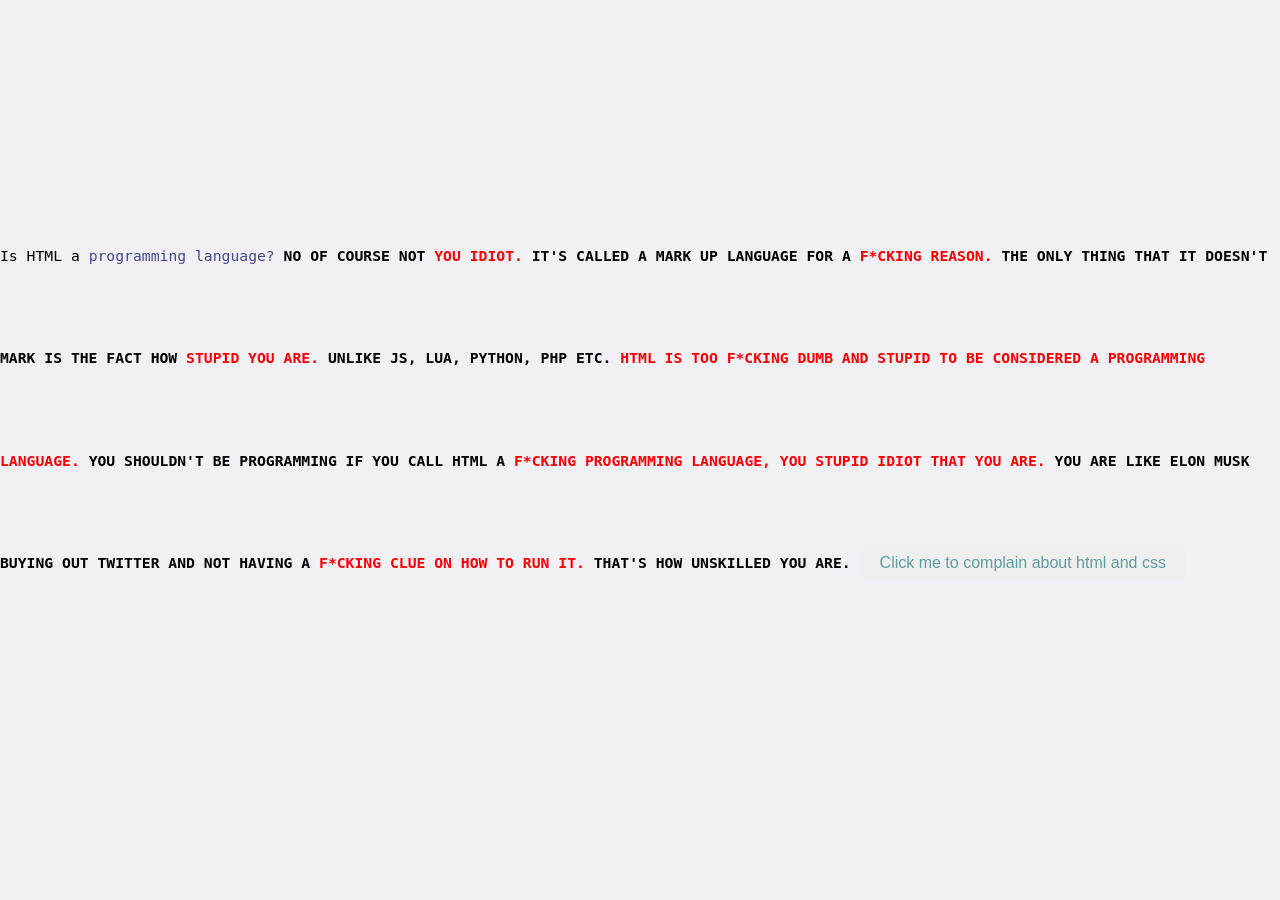
==== HTMLisgeenprogramminglanguage/index.html @ 5ea3082b "Site added Htmlisnotaprogramminglanguage" ====
<!DOCTYPE html>
<html lang="EN">
<link rel="stylesheet" href="./style.css" />

<head>
<meta charset="UTF-8">
<meta name="viewport" content="width=device-width, initial-scale=1.0" />
<title>Html is not a language</title>
</head>

<body class="animations">
        <main>
          <div id="lijn1" role="text">
            <span>Is HTML a computer</span> <span id="lang">language?</span>
            <strong>Yes. 👍</strong>
          </div>
          <div id="lijn2" role="text">
            <span>Do people purposely</span> <span id="prog">program</span> <span>in HTML?</span>
            <strong>Surprisingly, yes. 👍</strong>
          </div>
          <div id="lijn3" role="text">
            <span>Is HTML a </span><span id="PL">programming language?</span>
            <strong id="first">NO OF COURSE NOT <strong id="idiot"> YOU IDIOT.</strong></strong><strong id="second"> IT'S CALLED A MARK UP LANGUAGE FOR A <strong id="FR">F*CKING REASON.</strong></strong><strong id="third"> THE ONLY THING THAT IT DOESN'T MARK IS THE FACT HOW <strong id="idiot">STUPID YOU ARE.</strong></strong></strong><strong id="fourth"> UNLIKE JS, LUA, PYTHON, PHP ETC. <strong id="FR">HTML IS TOO F*CKING DUMB AND <strong id="idiot"> STUPID TO BE CONSIDERED A PROGRAMMING LANGUAGE.</strong></strong><strong id="fifth"> YOU SHOULDN'T BE PROGRAMMING IF YOU CALL HTML A <strong id="FR">F*CKING PROGRAMMING LANGUAGE,</strong></strong><strong id="sixth"><strong id="idiot"> YOU STUPID IDIOT THAT YOU ARE.</strong></strong><strong id="seventh"> YOU ARE LIKE ELON MUSK BUYING OUT TWITTER AND NOT HAVING A <strong id="FR">F*CKING  CLUE ON HOW TO RUN IT.</strong></strong><strong id="eight"> THAT'S HOW UNSKILLED YOU ARE.</strong>
            <a href="secondpagde.html">
              <button>Click me to complain about html and css</button>
              

          </div>
        
        </main>

</body>


</html>
---- HTMLisgeenprogramminglanguage/style.css ----
.animations {
  position: relative;
  margin: 0;
  display: flex;
  width: 100%;
  height: 50%;
  overflow: hidden;
  align-items: center;
  justify-content: center;
  font-family: monospace, monospace;
  font-size: 1.15vw;
  line-height: 8vw;
  user-select: none;
}


#lijn1 *,
#lijn2 * {
  opacity: 0;
  animation: show 1s linear 1, hide 1s linear 1;
  animation-fill-mode: forwards;
}

#lijn3 * {
  opacity: 0;
  animation: show 1s linear 1;
  animation-fill-mode: forwards;
}


@keyframes show {
  100% { opacity: 1; }
}

@keyframes hide {
  100% { opacity: 0; }
}

#lijn1 span {
  animation-delay: 1s, 8.5s;
}

#lijn1 strong {
  color: green;
  animation-delay: 2.5s, 8.5s;
}

#lijn2 span {
  animation-delay: 4.5s, 8.5s;
}

#lijn2 strong {
  color: green;
  animation-delay: 6s, 8.5s;
}

#lijn3 span {
  animation-delay: 10s;
}

#lijn3 #first {
  animation-delay: 12.10s;
}

#lijn3 #second {
  animation-delay: 14.10s;
}

#lijn3 #third {
  animation-delay: 16.10s;
}
#lijn3 #fourth {
  animation-delay: 18.10s;
}
#lijn3 #fifth {
  animation-delay: 20.25s;
}
#lijn3 #sixth {
  animation-delay: 22.30s;
}
#lijn3 #seventh {
  animation-delay: 24.35s;
}
#lijn3 #eight {
  animation-delay: 26.40s;
}

#lijn3 button {
  color: cadetblue;
  padding: 10px 20px;
  border: none;
  border-radius: 10px;
  font-size: 16px;
  animation-delay: 28.40s;
}
#PL {
  color: rgb(70, 70, 147);

}

#idiot, #FR {
  color: red;
}

@keyframes animateLang {
  0%, 5% { opacity: 0; transform: translate(0, 0); }
  10%, 42.5% { opacity: 1; transform: translate(0, 0); }
  47.5%, 50% { opacity: 1; transform: translate(3ch, 16vw); }
  55%, 100% { opacity: 0; transform: translate(3ch, 16vw); }
}

#lijn1 #lang {
  color: rgb(70, 70, 147);
  display: inline-block;
  position: relative;
  animation: animateLang 20s 1 linear;
  animation-fill-mode: forwards;
}

@keyframes animateProg {
  0%, 22.5% { opacity: 0; transform: translate(0, 0); }
  27.5%, 42.5% { opacity: 1; transform: translate(0, 0); }
  47.5%, 50% { opacity: 1; transform: translate(-10ch, 8vw); }
  55%, 100% { opacity: 0; transform: translate(-10ch, 8vw); }
}

#lijn2 #prog {
  color: rgb(70, 70, 147);
  display: inline-block;
  position: relative;
  animation: animateProg 20s 1 linear;
  animation-fill-mode: forwards;
}

body {

  font-family: arial, sans-serif;
  background-color: #f0f0f5;
  display: flex;

  justify-content: center;

  

  height: 25vh;

  margin: 0;
}
header {
  margin: 15px;

}
.post {
  background-color: #fff;
  padding: 30px 50px;

  border-radius: 15px;

  box-shadow: 0 4px 8px rgba(0, 0, 0, 0.1);

  width: 700px;
  text-align: center;

  
  

}
form input {
width:100%;
padding: 10px;
margin: 5px;
}
#twos .dumb {
  color: cadetblue;
  width: 0vw;
padding: 15% 1vw;
margin: 1px;
border: none;
border-radius: 10px;
font-size: 16px;
}
.postbutton {
display: flex;
justify-content: space-between;

}
button {
color: cadetblue;
padding: 10px 20px;
border: none;
border-radius: 10px;
font-size: 16px;
}
.posted {
  background-color: #ffffff;
  display: flex;

  justify-content: space-around;

  border-radius: 10px;

  height: 27vh;

  margin: 48px;
  padding: 20px;
}
.posted strong {
  font-size: 1.5vh;
  margin: 5px;
  padding: 3px;

}
textarea {
  font-family: sans-serif;
  font-size: 2vh;
  text-align: center;
  width: 40vh;
}
.one .two {
  justify-content: center;

  border-radius: 100px;

  

  margin: 5px;
  padding: 20px;
}
.Grid{
  display: grid;
  

  border-radius: 10px;

  

  margin: 5px;
  padding: 1px;
}
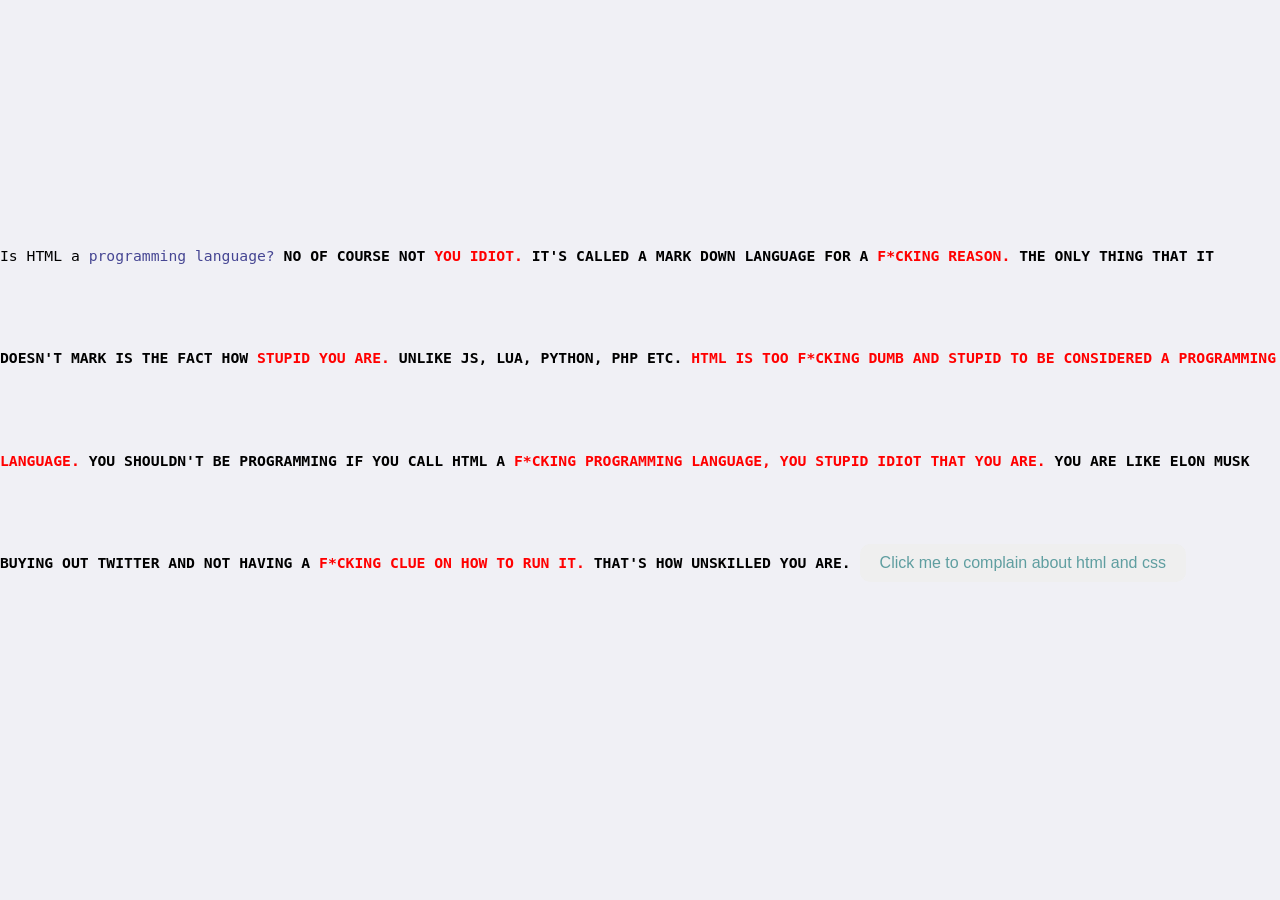
==== commit c865f5f8: "Updated Index" ====
--- a/HTMLisgeenprogramminglanguage/index.html
+++ b/HTMLisgeenprogramminglanguage/index.html
@@ -20,7 +20,7 @@
           </div>
           <div id="lijn3" role="text">
             <span>Is HTML a </span><span id="PL">programming language?</span>
-            <strong id="first">NO OF COURSE NOT <strong id="idiot"> YOU IDIOT.</strong></strong><strong id="second"> IT'S CALLED A MARK UP LANGUAGE FOR A <strong id="FR">F*CKING REASON.</strong></strong><strong id="third"> THE ONLY THING THAT IT DOESN'T MARK IS THE FACT HOW <strong id="idiot">STUPID YOU ARE.</strong></strong></strong><strong id="fourth"> UNLIKE JS, LUA, PYTHON, PHP ETC. <strong id="FR">HTML IS TOO F*CKING DUMB AND <strong id="idiot"> STUPID TO BE CONSIDERED A PROGRAMMING LANGUAGE.</strong></strong><strong id="fifth"> YOU SHOULDN'T BE PROGRAMMING IF YOU CALL HTML A <strong id="FR">F*CKING PROGRAMMING LANGUAGE,</strong></strong><strong id="sixth"><strong id="idiot"> YOU STUPID IDIOT THAT YOU ARE.</strong></strong><strong id="seventh"> YOU ARE LIKE ELON MUSK BUYING OUT TWITTER AND NOT HAVING A <strong id="FR">F*CKING  CLUE ON HOW TO RUN IT.</strong></strong><strong id="eight"> THAT'S HOW UNSKILLED YOU ARE.</strong>
+            <strong id="first">NO OF COURSE NOT <strong id="idiot"> YOU IDIOT.</strong></strong><strong id="second"> IT'S CALLED A MARK DOWN LANGUAGE FOR A <strong id="FR">F*CKING REASON.</strong></strong><strong id="third"> THE ONLY THING THAT IT DOESN'T MARK IS THE FACT HOW <strong id="idiot">STUPID YOU ARE.</strong></strong></strong><strong id="fourth"> UNLIKE JS, LUA, PYTHON, PHP ETC. <strong id="FR">HTML IS TOO F*CKING DUMB AND <strong id="idiot"> STUPID TO BE CONSIDERED A PROGRAMMING LANGUAGE.</strong></strong><strong id="fifth"> YOU SHOULDN'T BE PROGRAMMING IF YOU CALL HTML A <strong id="FR">F*CKING PROGRAMMING LANGUAGE,</strong></strong><strong id="sixth"><strong id="idiot"> YOU STUPID IDIOT THAT YOU ARE.</strong></strong><strong id="seventh"> YOU ARE LIKE ELON MUSK BUYING OUT TWITTER AND NOT HAVING A <strong id="FR">F*CKING  CLUE ON HOW TO RUN IT.</strong></strong><strong id="eight"> THAT'S HOW UNSKILLED YOU ARE.</strong>
             <a href="secondpagde.html">
               <button>Click me to complain about html and css</button>
               
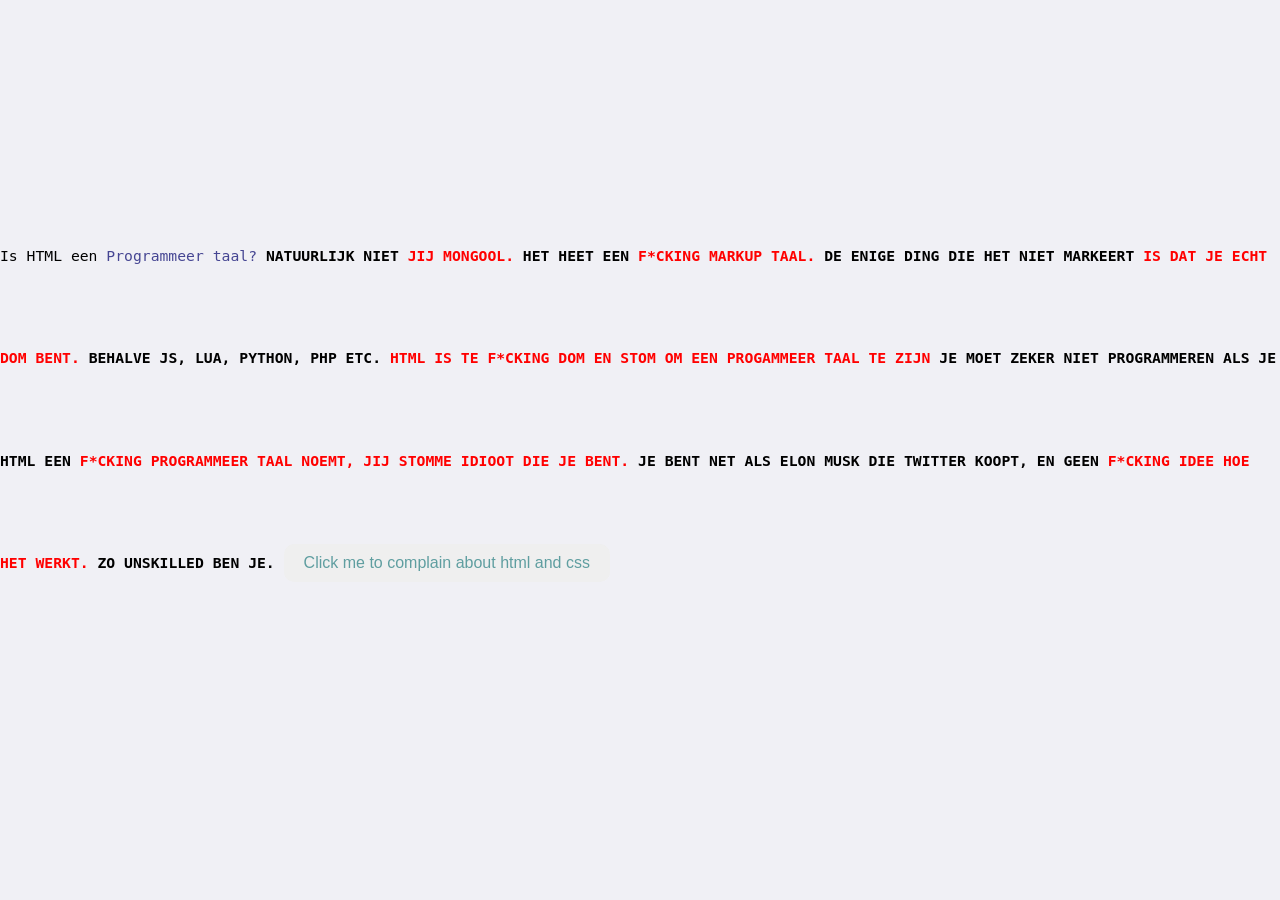
==== commit 0afb2ad2: "update" ====
--- a/HTMLisgeenprogramminglanguage/index.html
+++ b/HTMLisgeenprogramminglanguage/index.html
@@ -11,16 +11,16 @@
 <body class="animations">
         <main>
           <div id="lijn1" role="text">
-            <span>Is HTML a computer</span> <span id="lang">language?</span>
-            <strong>Yes. 👍</strong>
+            <span>Is HTML een computer</span> <span id="lang">taal?</span>
+            <strong>Ja. 👍</strong>
           </div>
           <div id="lijn2" role="text">
-            <span>Do people purposely</span> <span id="prog">program</span> <span>in HTML?</span>
-            <strong>Surprisingly, yes. 👍</strong>
+            <span id="prog">Programmeren</span>  <span>Mensen echt in HTML?</span>
+            <strong>Zo te zien wel! 👍</strong>
           </div>
           <div id="lijn3" role="text">
-            <span>Is HTML a </span><span id="PL">programming language?</span>
-            <strong id="first">NO OF COURSE NOT <strong id="idiot"> YOU IDIOT.</strong></strong><strong id="second"> IT'S CALLED A MARK DOWN LANGUAGE FOR A <strong id="FR">F*CKING REASON.</strong></strong><strong id="third"> THE ONLY THING THAT IT DOESN'T MARK IS THE FACT HOW <strong id="idiot">STUPID YOU ARE.</strong></strong></strong><strong id="fourth"> UNLIKE JS, LUA, PYTHON, PHP ETC. <strong id="FR">HTML IS TOO F*CKING DUMB AND <strong id="idiot"> STUPID TO BE CONSIDERED A PROGRAMMING LANGUAGE.</strong></strong><strong id="fifth"> YOU SHOULDN'T BE PROGRAMMING IF YOU CALL HTML A <strong id="FR">F*CKING PROGRAMMING LANGUAGE,</strong></strong><strong id="sixth"><strong id="idiot"> YOU STUPID IDIOT THAT YOU ARE.</strong></strong><strong id="seventh"> YOU ARE LIKE ELON MUSK BUYING OUT TWITTER AND NOT HAVING A <strong id="FR">F*CKING  CLUE ON HOW TO RUN IT.</strong></strong><strong id="eight"> THAT'S HOW UNSKILLED YOU ARE.</strong>
+            <span>Is HTML een </span><span id="PL">Programmeer taal?</span>
+            <strong id="first">NATUURLIJK NIET<strong id="idiot"> JIJ MONGOOL.</strong></strong><strong id="second"> HET HEET EEN <strong id="FR">F*CKING MARKUP TAAL.</strong></strong><strong id="third"> DE ENIGE DING DIE HET NIET MARKEERT <strong id="idiot">IS DAT JE ECHT DOM BENT.</strong></strong></strong><strong id="fourth"> BEHALVE JS, LUA, PYTHON, PHP ETC. <strong id="FR">HTML IS TE F*CKING DOM EN <strong id="idiot">STOM OM EEN PROGAMMEER TAAL TE ZIJN</strong></strong><strong id="fifth"> JE MOET ZEKER NIET PROGRAMMEREN ALS JE HTML EEN <strong id="FR">F*CKING PROGRAMMEER TAAL NOEMT,</strong></strong><strong id="sixth"><strong id="idiot"> JIJ STOMME IDIOOT DIE JE BENT.</strong></strong><strong id="seventh"> JE BENT NET ALS ELON MUSK DIE TWITTER KOOPT, EN GEEN <strong id="FR">F*CKING IDEE HOE HET WERKT.</strong></strong><strong id="eight"> ZO UNSKILLED BEN JE.</strong>
             <a href="secondpagde.html">
               <button>Click me to complain about html and css</button>
               
--- a/HTMLisgeenprogramminglanguage/style.css
+++ b/HTMLisgeenprogramminglanguage/style.css
@@ -120,8 +120,8 @@
 @keyframes animateProg {
   0%, 22.5% { opacity: 0; transform: translate(0, 0); }
   27.5%, 42.5% { opacity: 1; transform: translate(0, 0); }
-  47.5%, 50% { opacity: 1; transform: translate(-10ch, 8vw); }
-  55%, 100% { opacity: 0; transform: translate(-10ch, 8vw); }
+  47.5%, 50% { opacity: 1; transform: translate(11ch, 8vw); }
+  55%, 100% { opacity: 0; transform: translate(11ch, 8vw); }
 }
 
 #lijn2 #prog {
@@ -183,6 +183,7 @@
 display: flex;
 justify-content: space-between;
 
+
 }
 button {
 color: cadetblue;
@@ -210,6 +211,8 @@
   padding: 3px;
 
 }
+
+
 textarea {
   font-family: sans-serif;
   font-size: 2vh;
@@ -236,4 +239,8 @@
 
   margin: 5px;
   padding: 1px;
-}+}
+.span2{
+  text-size-adjust: auto;
+  
+}
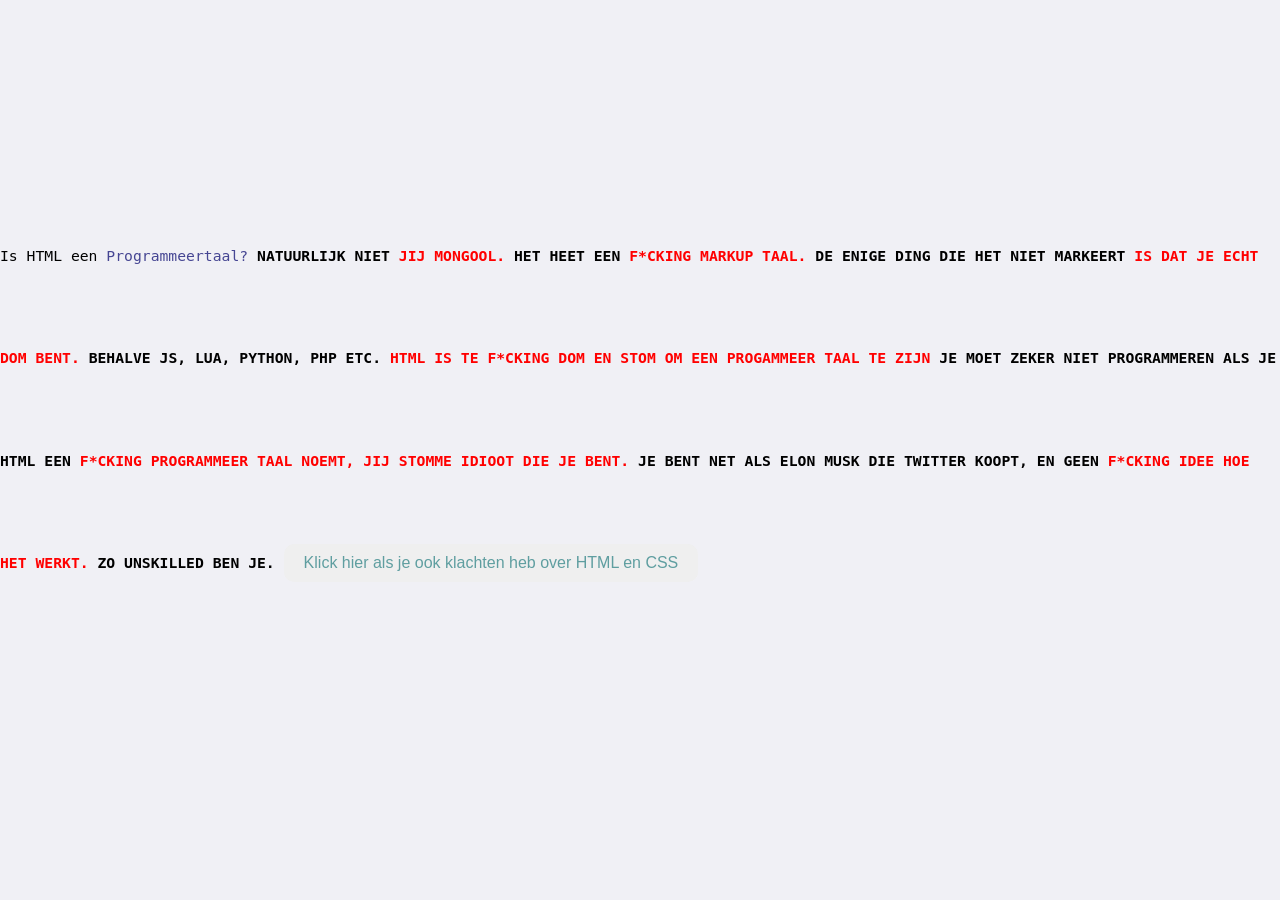
==== commit 5d18b513: "Favicon added/more translation to dutch" ====
--- a/HTMLisgeenprogramminglanguage/index.html
+++ b/HTMLisgeenprogramminglanguage/index.html
@@ -5,6 +5,7 @@
 <head>
 <meta charset="UTF-8">
 <meta name="viewport" content="width=device-width, initial-scale=1.0" />
+<link rel="icon" type="image/x-icon" href="favicon.ico">
 <title>Html is not a language</title>
 </head>
 
@@ -19,10 +20,10 @@
             <strong>Zo te zien wel! 👍</strong>
           </div>
           <div id="lijn3" role="text">
-            <span>Is HTML een </span><span id="PL">Programmeer taal?</span>
+            <span>Is HTML een </span><span id="PL">Programmeertaal?</span>
             <strong id="first">NATUURLIJK NIET<strong id="idiot"> JIJ MONGOOL.</strong></strong><strong id="second"> HET HEET EEN <strong id="FR">F*CKING MARKUP TAAL.</strong></strong><strong id="third"> DE ENIGE DING DIE HET NIET MARKEERT <strong id="idiot">IS DAT JE ECHT DOM BENT.</strong></strong></strong><strong id="fourth"> BEHALVE JS, LUA, PYTHON, PHP ETC. <strong id="FR">HTML IS TE F*CKING DOM EN <strong id="idiot">STOM OM EEN PROGAMMEER TAAL TE ZIJN</strong></strong><strong id="fifth"> JE MOET ZEKER NIET PROGRAMMEREN ALS JE HTML EEN <strong id="FR">F*CKING PROGRAMMEER TAAL NOEMT,</strong></strong><strong id="sixth"><strong id="idiot"> JIJ STOMME IDIOOT DIE JE BENT.</strong></strong><strong id="seventh"> JE BENT NET ALS ELON MUSK DIE TWITTER KOOPT, EN GEEN <strong id="FR">F*CKING IDEE HOE HET WERKT.</strong></strong><strong id="eight"> ZO UNSKILLED BEN JE.</strong>
             <a href="secondpagde.html">
-              <button>Click me to complain about html and css</button>
+              <button>Klick hier als je ook klachten heb over HTML en CSS</button>
               
 
           </div>
